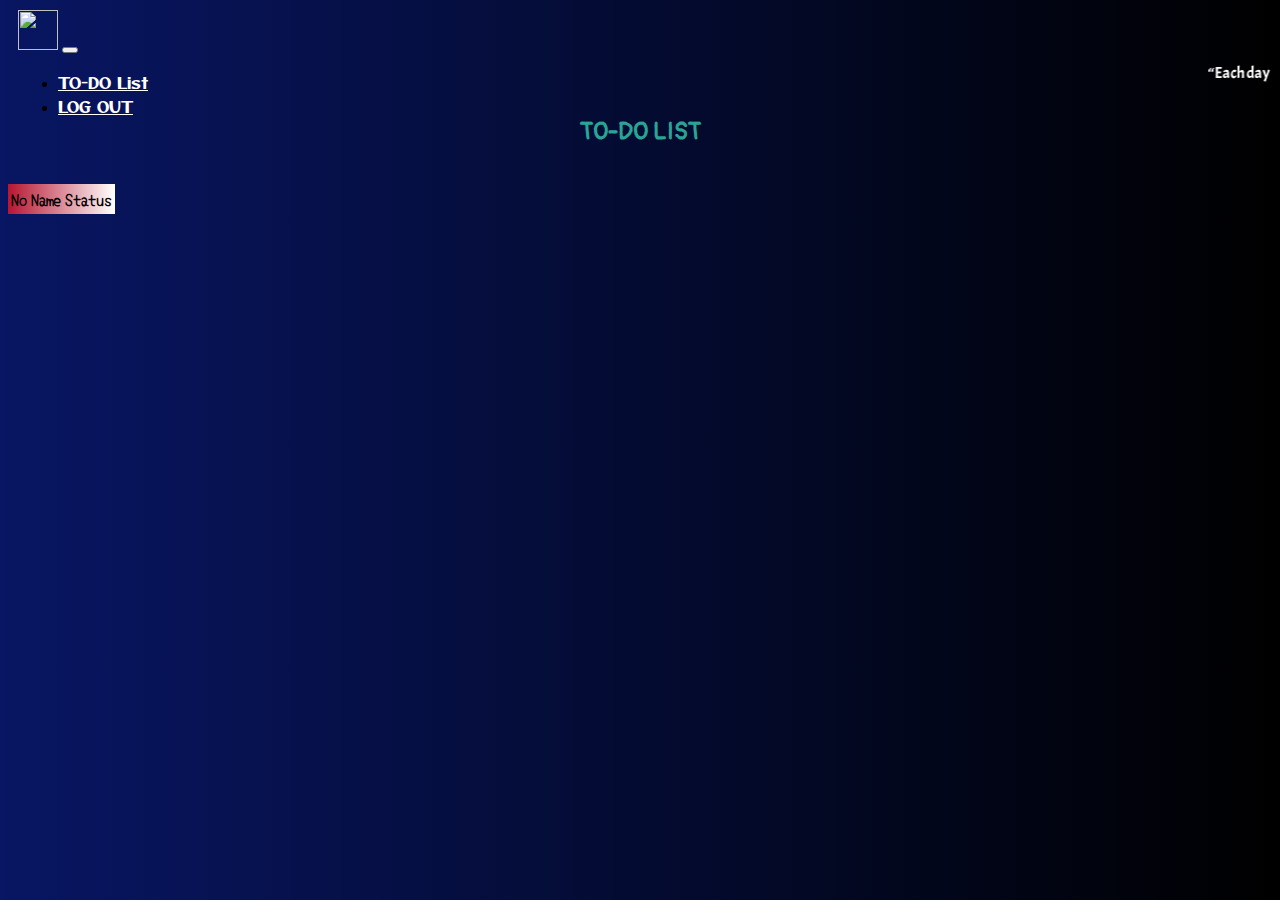
==== todo.html @ 7048ae2d "Update todo.html" ====
<!DOCTYPE html>
<html lang="en">

<head>
    <meta charset="UTF-8">
    <meta http-equiv="X-UA-Compatible" content="IE=edge">
    <meta name="viewport" content="width=device-width, initial-scale=1.0">
    <title>To-Do home page</title>
    <!-- CSS only -->
    <link href="https://cdn.jsdelivr.net/npm/bootstrap@5.0.1/dist/css/bootstrap.min.css" rel="stylesheet"
        integrity="sha384-+0n0xVW2eSR5OomGNYDnhzAbDsOXxcvSN1TPprVMTNDbiYZCxYbOOl7+AMvyTG2x" crossorigin="anonymous">
    <!-- JavaScript Bundle with Popper -->
<script src="https://cdn.jsdelivr.net/npm/bootstrap@5.0.2/dist/js/bootstrap.bundle.min.js" integrity="sha384-MrcW6ZMFYlzcLA8Nl+NtUVF0sA7MsXsP1UyJoMp4YLEuNSfAP+JcXn/tWtIaxVXM" crossorigin="anonymous"></script>
    <!-- google fonts -->
    <link rel="preconnect" href="https://fonts.googleapis.com">
    <link rel="preconnect" href="https://fonts.gstatic.com" crossorigin>
    <link href="https://fonts.googleapis.com/css2?family=Otomanopee+One&display=swap" rel="stylesheet">
    
    <link rel="preconnect" href="https://fonts.googleapis.com">
    <link rel="preconnect" href="https://fonts.gstatic.com" crossorigin>
    <link href="https://fonts.googleapis.com/css2?family=Otomanopee+One&display=swap" rel="stylesheet">
    <link rel="preconnect" href="https://fonts.googleapis.com">
    <link rel="preconnect" href="https://fonts.gstatic.com" crossorigin>
    <link href="https://fonts.googleapis.com/css2?family=Otomanopee+One&family=Pacifico&display=swap" rel="stylesheet">
    <link rel="preconnect" href="https://fonts.googleapis.com">
<link rel="preconnect" href="https://fonts.gstatic.com" crossorigin>
<link href="https://fonts.googleapis.com/css2?family=Pangolin&display=swap" rel="stylesheet">
<link rel="preconnect" href="https://fonts.googleapis.com">
<link rel="preconnect" href="https://fonts.gstatic.com" crossorigin>
<link rel="preconnect" href="https://fonts.googleapis.com">
<link rel="preconnect" href="https://fonts.gstatic.com" crossorigin>
<link href="https://fonts.googleapis.com/css2?family=Acme&display=swap" rel="stylesheet">
<link rel="preconnect" href="https://fonts.googleapis.com">
<link rel="preconnect" href="https://fonts.gstatic.com" crossorigin>
<link href="https://fonts.googleapis.com/css2?family=Yomogi&display=swap" rel="stylesheet">

<link href="https://fonts.googleapis.com/css2?family=Pacifico&display=swap" rel="stylesheet">

    <!-- jQuery library -->

    <script src="https://ajax.googleapis.com/ajax/libs/jquery/3.6.0/jquery.min.js"></script>
    <style>
        body {
            background:linear-gradient(to right,rgb(8, 22, 99),rgb(0, 0, 0));
        }

        h2 {
            color: rgb(42, 165, 149);
           
            font-family: 'Pangolin', cursive;
            text-align: center;
        }
        marquee{
            font-family: 'Acme', sans-serif;
            height: 30px;
            margin-top: 5px;
        }
        nav{
           height: 30px;
           margin-left: 10px;
           margin-top: 10px;
        }
         #tab{
            background:linear-gradient(to left,rgb(255, 255, 255),rgb(182, 22, 49)) ;
           
            
            font-family: 'Yomogi', cursive;
            
          
        } 
    </style>
</head>

<body >
    
    <div class="container-fluid">
        <!-- nav bar -->
    <nav class="navbar navbar-expand-lg navbar-light bg-blue navbar-dark">


        <a class="navbar-brand" href="#">
            <img src="https://encrypted-tbn0.gstatic.com/images?q=tbn:ANd9GcRycKGmEt7sKPIzroG3wPG7nldicINRoSuS9kBqnCDvQ9SVKk6oTvAAm8uSSnqZk5Zy04A&usqp=CAU"
                width="40" height="40" alt="">
        </a>
        <button class="navbar-toggler" type="button" data-toggle="collapse" data-target="#navbarNav"
            aria-controls="navbarNav" aria-expanded="false" aria-label="Toggle navigation">
            <span class="navbar-toggler-icon"></span>
        </button>
        <div class="collapse navbar-collapse" id="navbarNav">
            <ul class="navbar-nav">
                <li class="nav-item">
                    <a class="nav-link" style="color: rgb(255, 255, 255); font-family: 'Otomanopee One', sans-serif;"
                        href="todo.html">TO-DO List</a>
                </li>
                <li>
                    <a class="nav-link" style="color: rgb(255, 255, 255); font-family: 'Otomanopee One', sans-serif;" href="index.html"  >LOG OUT</a>
                </li>
            </ul>
        </div>
    </nav>
    <br>
    <marquee style="color: rgb(255, 255, 255) ">“Each day I will accomplish one thing on my to do list.”</marquee>
    <header>
            <h2>TO-DO LIST</h2>
    
    </header>
    <br>
<div class="text-center">
    <table class="table table-danger" id="tab">
        <thead>
            <tr>
                <th scope="col">No</th>
                <th scope="col">Name</th>
                <th scope="col">Status</th>
            </tr>
        </thead>
    </table>
</div>
</div>




    <script src="todo.js"></script>

</body>

</html>
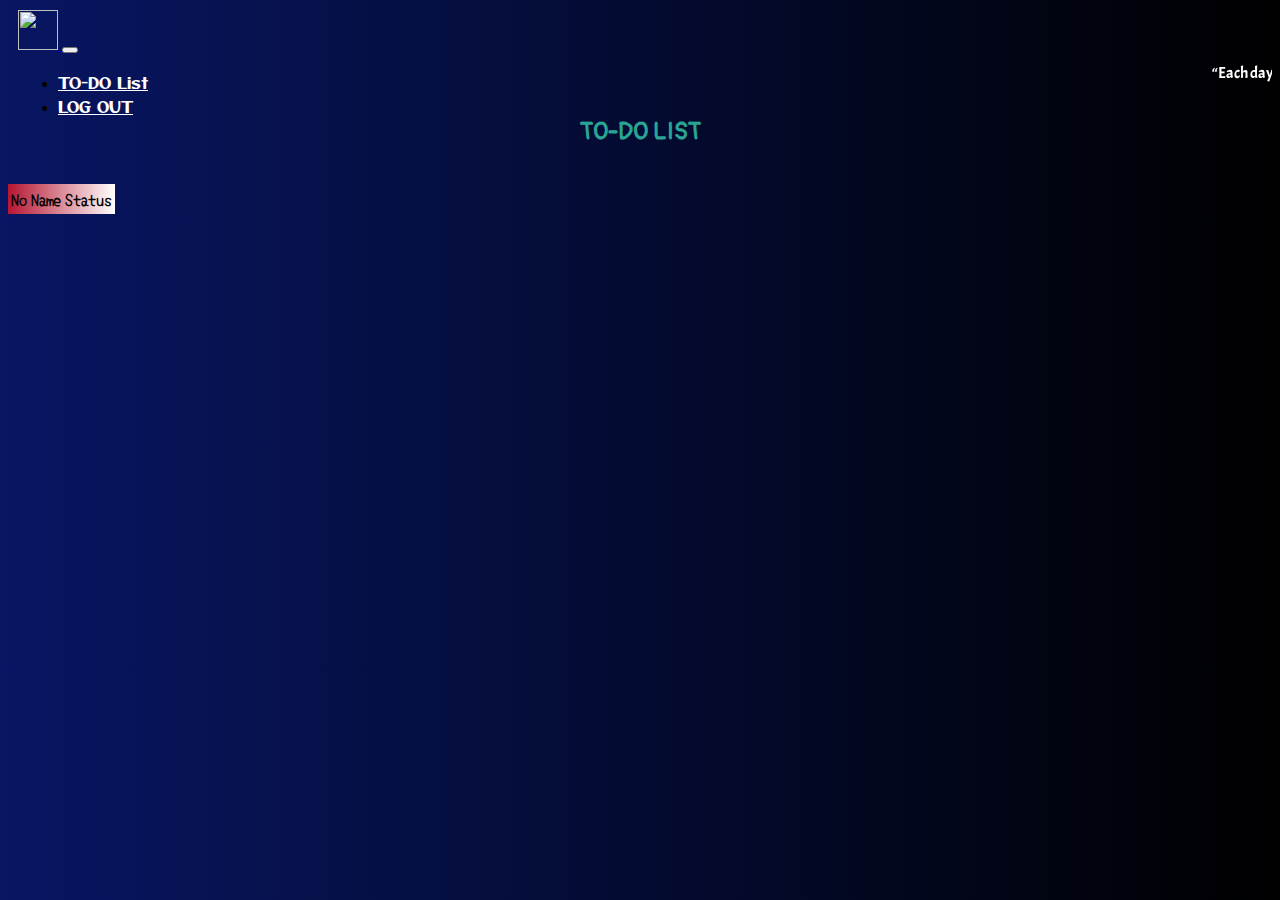
==== commit a5ce370e: "Update todo.html" ====
--- a/todo.html
+++ b/todo.html
@@ -87,7 +87,7 @@
             <span class="navbar-toggler-icon"></span>
         </button>
         <div class="collapse navbar-collapse" id="navbarNav">
-            <ul class="navbar-nav">
+            <ul class="navbar-nav ms-auto">
                 <li class="nav-item">
                     <a class="nav-link" style="color: rgb(255, 255, 255); font-family: 'Otomanopee One', sans-serif;"
                         href="todo.html">TO-DO List</a>
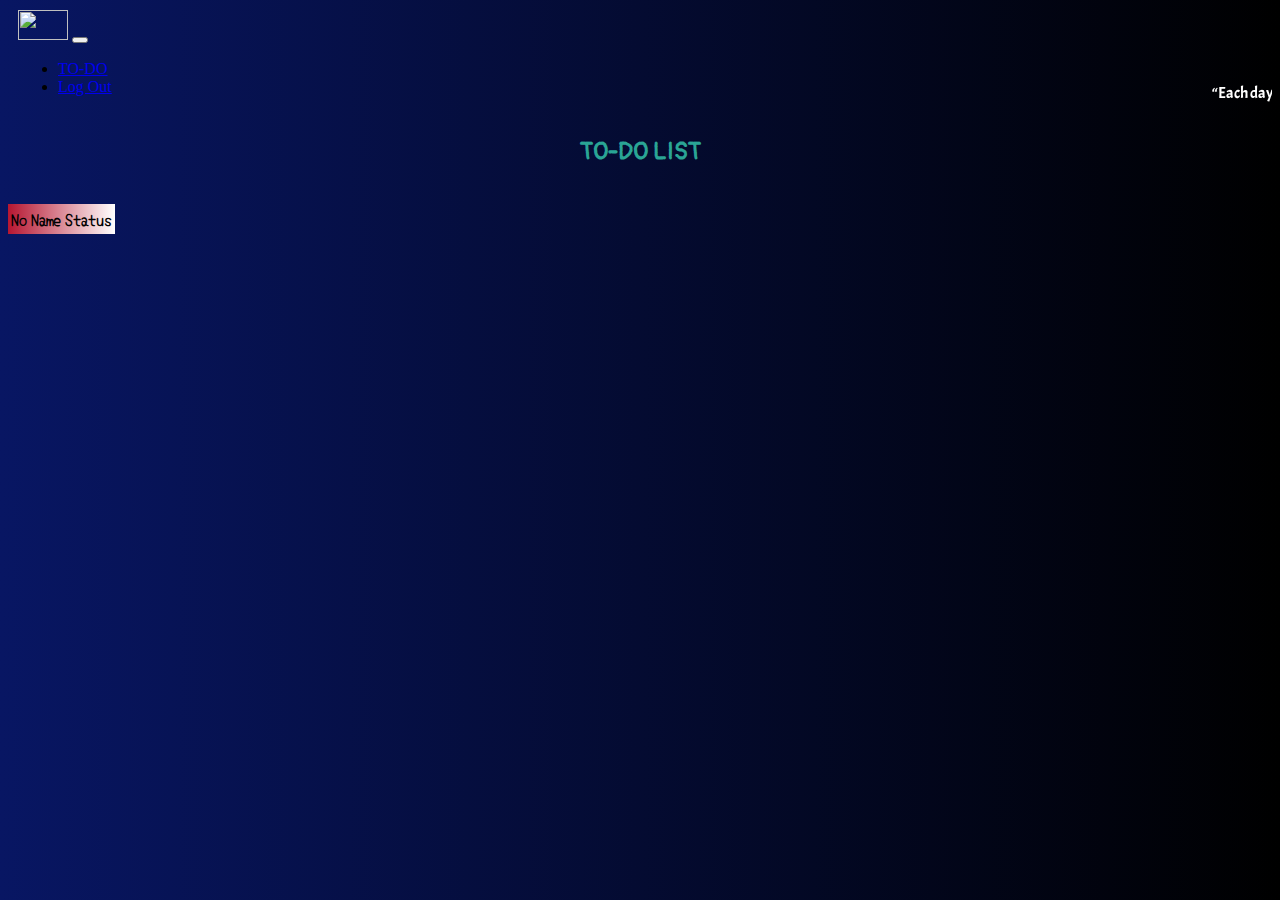
==== commit 3f8a0d39: "Update todo.html" ====
--- a/todo.html
+++ b/todo.html
@@ -7,15 +7,18 @@
     <meta name="viewport" content="width=device-width, initial-scale=1.0">
     <title>To-Do home page</title>
     <!-- CSS only -->
-    <link href="https://cdn.jsdelivr.net/npm/bootstrap@5.0.1/dist/css/bootstrap.min.css" rel="stylesheet"
-        integrity="sha384-+0n0xVW2eSR5OomGNYDnhzAbDsOXxcvSN1TPprVMTNDbiYZCxYbOOl7+AMvyTG2x" crossorigin="anonymous">
-    <!-- JavaScript Bundle with Popper -->
-<script src="https://cdn.jsdelivr.net/npm/bootstrap@5.0.2/dist/js/bootstrap.bundle.min.js" integrity="sha384-MrcW6ZMFYlzcLA8Nl+NtUVF0sA7MsXsP1UyJoMp4YLEuNSfAP+JcXn/tWtIaxVXM" crossorigin="anonymous"></script>
-    <!-- google fonts -->
+    <!-- CSS only -->
+    <link href="https://cdn.jsdelivr.net/npm/bootstrap@5.0.2/dist/css/bootstrap.min.css" rel="stylesheet"
+        integrity="sha384-EVSTQN3/azprG1Anm3QDgpJLIm9Nao0Yz1ztcQTwFspd3yD65VohhpuuCOmLASjC" crossorigin="anonymous">
+    <script src="https://cdn.jsdelivr.net/npm/bootstrap@5.0.2/dist/js/bootstrap.bundle.min.js"
+        integrity="sha384-MrcW6ZMFYlzcLA8Nl+NtUVF0sA7MsXsP1UyJoMp4YLEuNSfAP+JcXn/tWtIaxVXM"
+        crossorigin="anonymous"></script>
+        <script src="https://kit.fontawesome.com/d56d18e9db.js" crossorigin="anonymous"></script>
+
     <link rel="preconnect" href="https://fonts.googleapis.com">
     <link rel="preconnect" href="https://fonts.gstatic.com" crossorigin>
     <link href="https://fonts.googleapis.com/css2?family=Otomanopee+One&display=swap" rel="stylesheet">
-    
+    <!-- google fonts -->
     <link rel="preconnect" href="https://fonts.googleapis.com">
     <link rel="preconnect" href="https://fonts.gstatic.com" crossorigin>
     <link href="https://fonts.googleapis.com/css2?family=Otomanopee+One&display=swap" rel="stylesheet">
@@ -23,104 +26,106 @@
     <link rel="preconnect" href="https://fonts.gstatic.com" crossorigin>
     <link href="https://fonts.googleapis.com/css2?family=Otomanopee+One&family=Pacifico&display=swap" rel="stylesheet">
     <link rel="preconnect" href="https://fonts.googleapis.com">
-<link rel="preconnect" href="https://fonts.gstatic.com" crossorigin>
-<link href="https://fonts.googleapis.com/css2?family=Pangolin&display=swap" rel="stylesheet">
-<link rel="preconnect" href="https://fonts.googleapis.com">
-<link rel="preconnect" href="https://fonts.gstatic.com" crossorigin>
-<link rel="preconnect" href="https://fonts.googleapis.com">
-<link rel="preconnect" href="https://fonts.gstatic.com" crossorigin>
-<link href="https://fonts.googleapis.com/css2?family=Acme&display=swap" rel="stylesheet">
-<link rel="preconnect" href="https://fonts.googleapis.com">
-<link rel="preconnect" href="https://fonts.gstatic.com" crossorigin>
-<link href="https://fonts.googleapis.com/css2?family=Yomogi&display=swap" rel="stylesheet">
+    <link rel="preconnect" href="https://fonts.gstatic.com" crossorigin>
+    <link href="https://fonts.googleapis.com/css2?family=Pangolin&display=swap" rel="stylesheet">
+    <link rel="preconnect" href="https://fonts.googleapis.com">
+    <link rel="preconnect" href="https://fonts.gstatic.com" crossorigin>
+    <link rel="preconnect" href="https://fonts.googleapis.com">
+    <link rel="preconnect" href="https://fonts.gstatic.com" crossorigin>
+    <link href="https://fonts.googleapis.com/css2?family=Acme&display=swap" rel="stylesheet">
+    <link rel="preconnect" href="https://fonts.googleapis.com">
+    <link rel="preconnect" href="https://fonts.gstatic.com" crossorigin>
+    <link href="https://fonts.googleapis.com/css2?family=Yomogi&display=swap" rel="stylesheet">
 
-<link href="https://fonts.googleapis.com/css2?family=Pacifico&display=swap" rel="stylesheet">
+    <link href="https://fonts.googleapis.com/css2?family=Pacifico&display=swap" rel="stylesheet">
 
     <!-- jQuery library -->
 
     <script src="https://ajax.googleapis.com/ajax/libs/jquery/3.6.0/jquery.min.js"></script>
     <style>
         body {
-            background:linear-gradient(to right,rgb(8, 22, 99),rgb(0, 0, 0));
+            background: linear-gradient(to right, rgb(8, 22, 99), rgb(0, 0, 0));
         }
 
         h2 {
             color: rgb(42, 165, 149);
-           
+
             font-family: 'Pangolin', cursive;
             text-align: center;
         }
-        marquee{
+
+        marquee {
             font-family: 'Acme', sans-serif;
             height: 30px;
             margin-top: 5px;
         }
-        nav{
-           height: 30px;
-           margin-left: 10px;
-           margin-top: 10px;
+
+        nav {
+            height: 50px;
+            margin-left: 10px;
+            margin-top: 10px;
         }
-         #tab{
-            background:linear-gradient(to left,rgb(255, 255, 255),rgb(182, 22, 49)) ;
-           
-            
+
+        #tab {
+            background: linear-gradient(to left, rgb(255, 255, 255), rgb(182, 22, 49));
+
+
             font-family: 'Yomogi', cursive;
-            
-          
-        } 
+
+
+        }
     </style>
+ 
 </head>
 
-<body >
+<body>
+
     
-    <div class="container-fluid">
         <!-- nav bar -->
-    <nav class="navbar navbar-expand-lg navbar-light bg-blue navbar-dark">
+        <nav class="navbar navbar-expand-lg ">
+            <div class="container-fluid">
+              <a class="navbar-brand" href="#"><img src="https://camo.githubusercontent.com/48d099290b4cb2d7937bcd96e8497cf1845b54a810a6432c70cf944b60b40c77/68747470733a2f2f7261776769742e636f6d2f676f72616e67616a69632f72656163742d69636f6e732f6d61737465722f72656163742d69636f6e732e737667" alt="" width="50px" height="30px"></a>
+              <button class="navbar-toggler" type="button" data-bs-toggle="collapse" data-bs-target="#navbarSupportedContent" aria-controls="navbarSupportedContent" aria-expanded="false" aria-label="Toggle navigation">
+            <i class="fas fa-bars" style="color: rgb(252, 246, 246);"></i>
+              </button>
+              <div class="collapse navbar-collapse" id="navbarSupportedContent">
+                <ul class="navbar-nav me-auto mb-2 mb-lg-0">
+                  <li class="nav-item">
+                    <a class="nav-link active" aria-current="page" href="#" target="_self">TO-DO</a>
+                  </li>
+                  <li class="nav-item">
+                    <a class="nav-link" href="index.html">Log Out</a>
+                  </li>
+                      
+                 
+                </ul>
+              
+              </div>
+            </div>
+          </nav>
+        <br>
+        <marquee style="color: rgb(255, 255, 255) ">“Each day I will accomplish one thing on my to do list.”</marquee>
+        <header>
+            <h2>TO-DO LIST</h2>
 
-
-        <a class="navbar-brand" href="#">
-            <img src="https://encrypted-tbn0.gstatic.com/images?q=tbn:ANd9GcRycKGmEt7sKPIzroG3wPG7nldicINRoSuS9kBqnCDvQ9SVKk6oTvAAm8uSSnqZk5Zy04A&usqp=CAU"
-                width="40" height="40" alt="">
-        </a>
-        <button class="navbar-toggler" type="button" data-toggle="collapse" data-target="#navbarNav"
-            aria-controls="navbarNav" aria-expanded="false" aria-label="Toggle navigation">
-            <span class="navbar-toggler-icon"></span>
-        </button>
-        <div class="collapse navbar-collapse" id="navbarNav">
-            <ul class="navbar-nav ms-auto">
-                <li class="nav-item">
-                    <a class="nav-link" style="color: rgb(255, 255, 255); font-family: 'Otomanopee One', sans-serif;"
-                        href="todo.html">TO-DO List</a>
-                </li>
-                <li>
-                    <a class="nav-link" style="color: rgb(255, 255, 255); font-family: 'Otomanopee One', sans-serif;" href="index.html"  >LOG OUT</a>
-                </li>
-            </ul>
+        </header>
+        <br>
+        <div class="text-center">
+            <table class="table table-danger" id="tab">
+                <thead>
+                    <tr>
+                        <th scope="col">No</th>
+                        <th scope="col">Name</th>
+                        <th scope="col">Status</th>
+                    </tr>
+                </thead>
+            </table>
         </div>
-    </nav>
-    <br>
-    <marquee style="color: rgb(255, 255, 255) ">“Each day I will accomplish one thing on my to do list.”</marquee>
-    <header>
-            <h2>TO-DO LIST</h2>
-    
-    </header>
-    <br>
-<div class="text-center">
-    <table class="table table-danger" id="tab">
-        <thead>
-            <tr>
-                <th scope="col">No</th>
-                <th scope="col">Name</th>
-                <th scope="col">Status</th>
-            </tr>
-        </thead>
-    </table>
-</div>
-</div>
+    </div>
 
 
 
-
+    <!-- JavaScript Bundle with Popper -->
     <script src="todo.js"></script>
 
 </body>
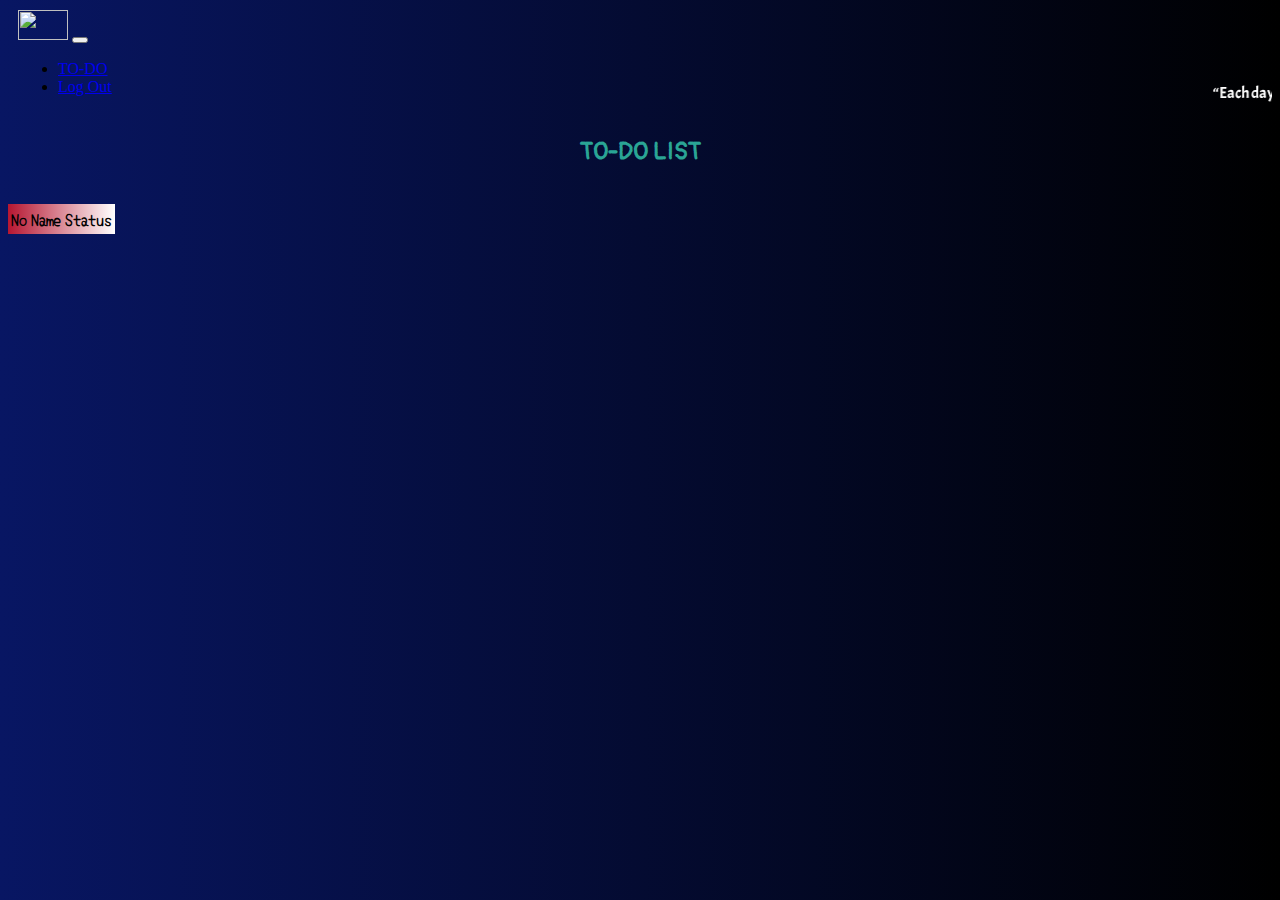
==== commit 93618ba9: "Update todo.html" ====
--- a/todo.html
+++ b/todo.html
@@ -91,7 +91,7 @@
               <div class="collapse navbar-collapse" id="navbarSupportedContent">
                 <ul class="navbar-nav me-auto mb-2 mb-lg-0">
                   <li class="nav-item">
-                    <a class="nav-link active" aria-current="page" href="#" target="_self">TO-DO</a>
+                    <a class="nav-link active" id="tod" aria-current="page" href="#" target="_self">TO-DO</a>
                   </li>
                   <li class="nav-item">
                     <a class="nav-link" href="index.html">Log Out</a>
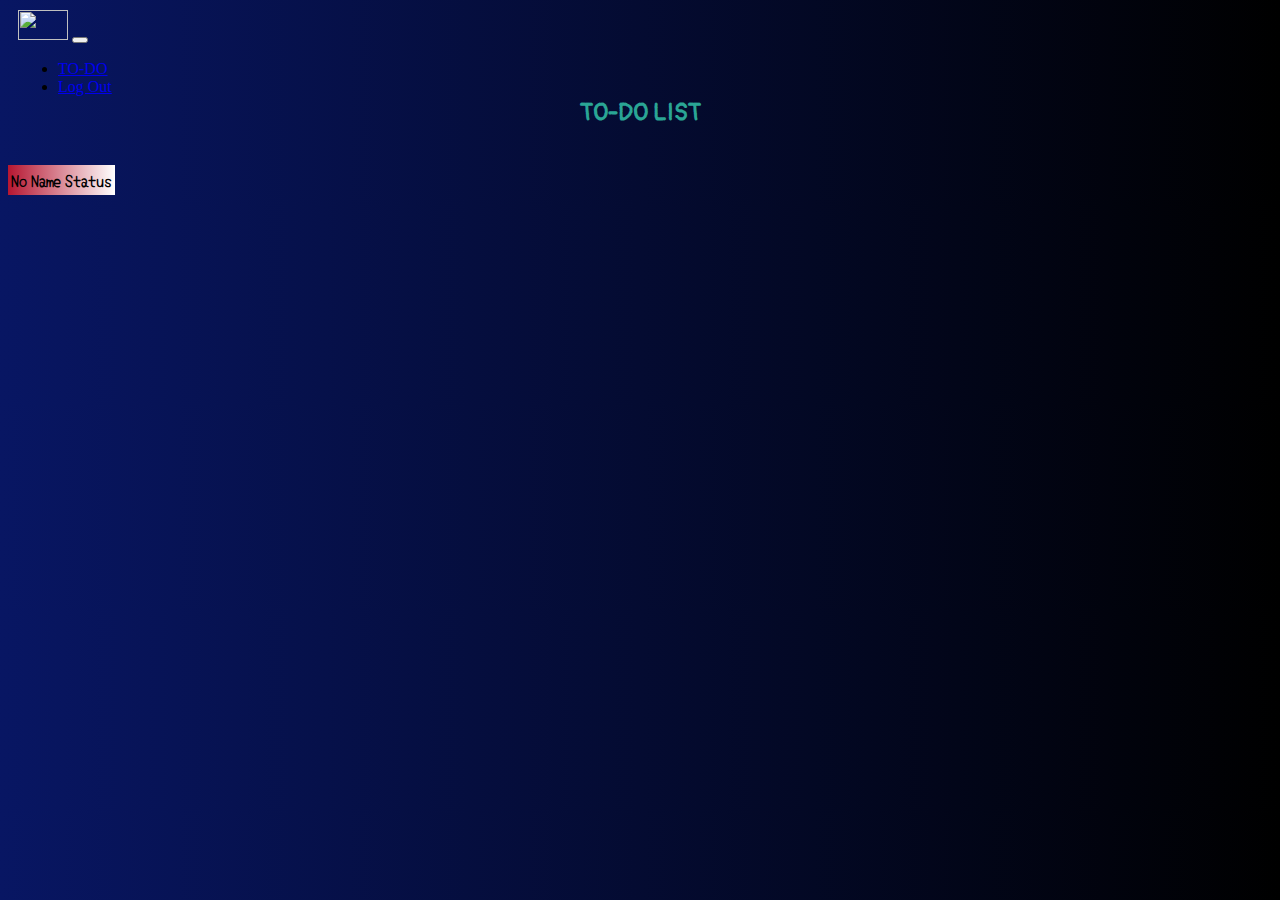
==== commit 74f4b4ae: "Update todo.html" ====
--- a/todo.html
+++ b/todo.html
@@ -104,7 +104,7 @@
             </div>
           </nav>
         <br>
-        <marquee style="color: rgb(255, 255, 255) ">“Each day I will accomplish one thing on my to do list.”</marquee>
+        
         <header>
             <h2>TO-DO LIST</h2>
 
